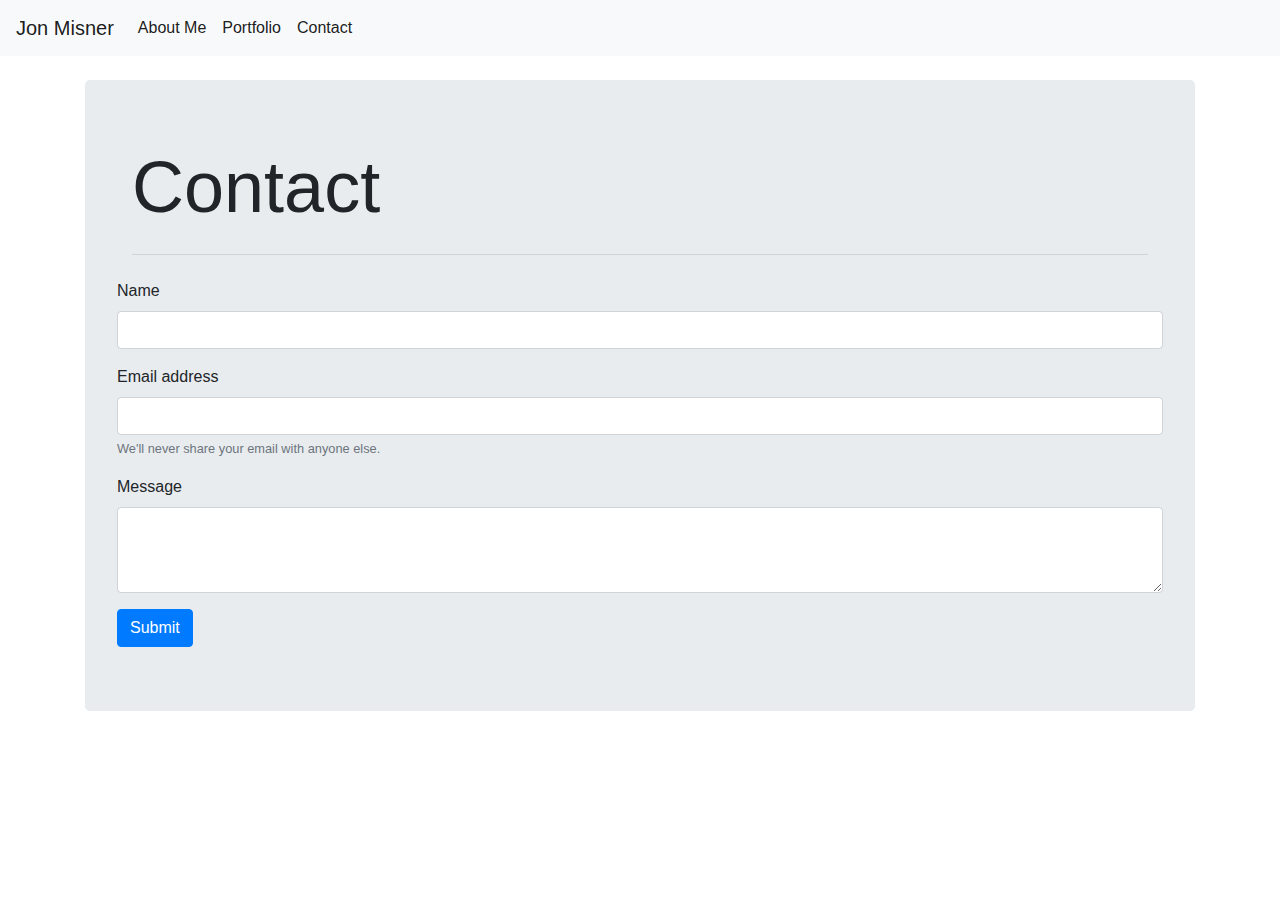
==== contact.html @ 63ee1f47 "base portfolio from homework 2" ====
<!DOCTYPE html>
<html>
<head>
    <meta charset="UTF-8">
    <meta name="viewport" content="width=device-width, initial-scale=1.0">
    <meta http-equiv="X-UA-Compatible" content="ie=edge">
    <meta name="Description" content="Enter your description here"/>
    <link rel="stylesheet" href="https://cdnjs.cloudflare.com/ajax/libs/twitter-bootstrap/4.5.0/css/bootstrap.min.css">
    <link rel="stylesheet" href="https://cdnjs.cloudflare.com/ajax/libs/font-awesome/5.13.1/css/all.min.css">
    <link rel="stylesheet" href="style.css">
    <title>Jon Misner Portfolio</title>
</head>
<body>
    <header>
    <nav class="navbar navbar-expand-lg navbar-light bg-light">
        <a class="navbar-brand" href="#">Jon Misner</a>
        <button class="navbar-toggler" type="button" data-toggle="collapse" data-target="#navbarTogglerDemo02" aria-controls="navbarTogglerDemo02" aria-expanded="false" aria-label="Toggle navigation">
          <span class="navbar-toggler-icon"></span>
        </button>
      
        <div class="collapse navbar-collapse" id="navbarTogglerDemo02">
          <ul class="navbar-nav mr-auto mt-2 mt-lg-0">
            <li class="nav-item active">
              <a class="nav-link" href="index.html">About Me <span class="sr-only">(current)</span></a>
            </li>
            <li class="nav-item active">
                <a class="nav-link" href="portfolio.html">Portfolio <span class="sr-only">(current)</span></a>
              </li>
              <li class="nav-item active">
                <a class="nav-link" href="contact.html">Contact <span class="sr-only">(current)</span></a>
              </li>
        </div>
    </nav> 
    </header>
   
    <div class="container">
    <main class="jumbotron mt-4">
        <div class="container">
          <h1 class="display-3">Contact</h1>
          <hr class="my-4">
        </div>
      
      <form>
        <div class="form-group">
            <label for="exampleInputEmail1">Name</label>
            <input type="email" class="form-control" id="exampleInputEmail1" aria-describedby="emailHelp">
          </div>
        
          <div class="form-group">
          <label for="exampleInputEmail1">Email address</label>
          <input type="email" class="form-control" id="exampleInputEmail1" aria-describedby="emailHelp">
          <small id="emailHelp" class="form-text text-muted">We'll never share your email with anyone else.</small>
        </div>
        
        <div class="form-group">
            <label for="exampleFormControlTextarea1">Message</label>
            <textarea class="form-control" id="exampleFormControlTextarea1" rows="3"></textarea>
          </div>
        
        <button type="submit" class="btn btn-primary">Submit</button>
      </form>
    </main>
    </div>

    <script src="https://cdnjs.cloudflare.com/ajax/libs/jquery/3.5.1/jquery.min.js"></script>
    <script src="https://cdnjs.cloudflare.com/ajax/libs/popper.js/1.16.1/umd/popper.min.js"></script>
    <script src="https://cdnjs.cloudflare.com/ajax/libs/twitter-bootstrap/4.5.0/js/bootstrap.min.js"></script>

</body>
</html>
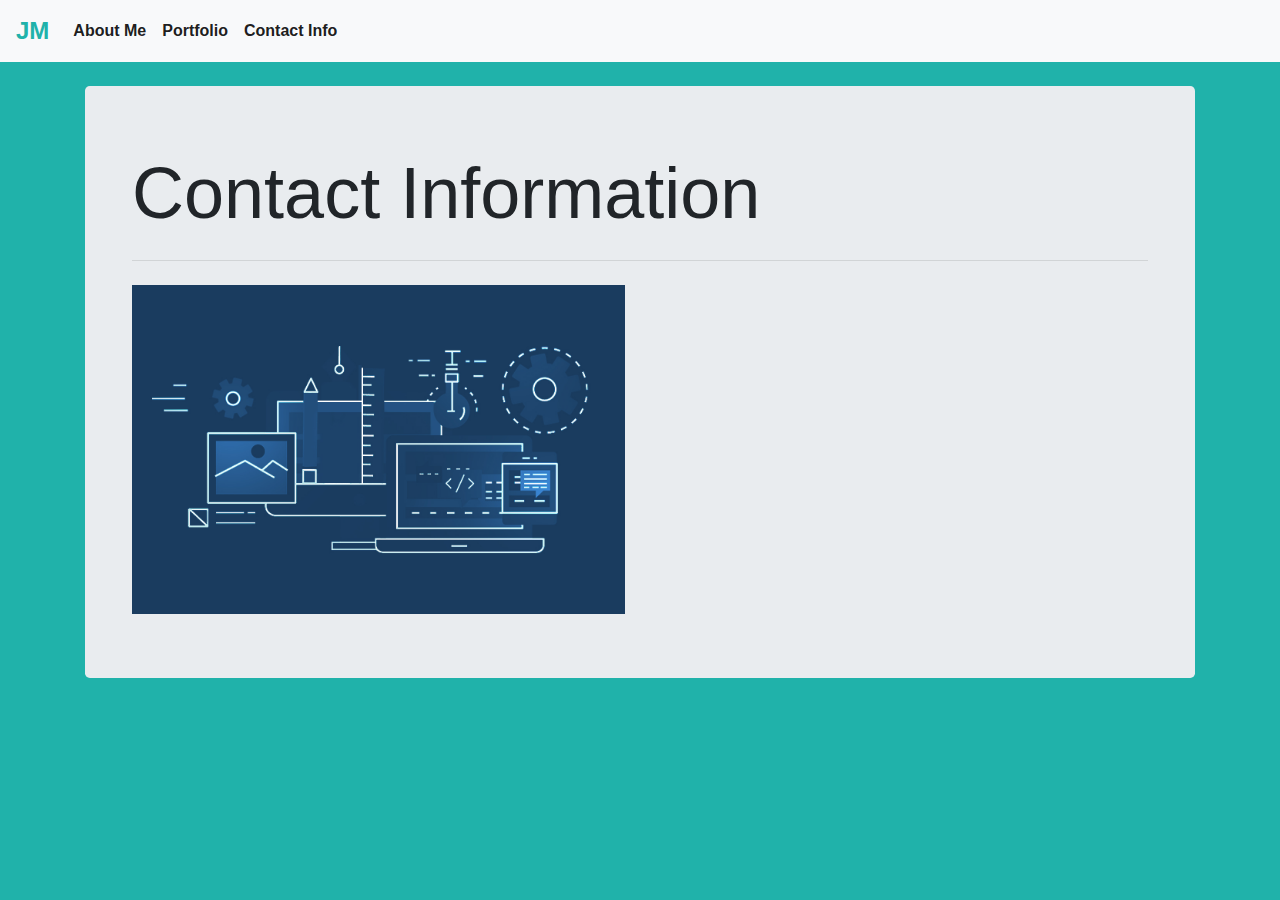
==== commit 8216c524: "updated About Me" ====
--- a/contact.html
+++ b/contact.html
@@ -7,13 +7,13 @@
     <meta name="Description" content="Enter your description here"/>
     <link rel="stylesheet" href="https://cdnjs.cloudflare.com/ajax/libs/twitter-bootstrap/4.5.0/css/bootstrap.min.css">
     <link rel="stylesheet" href="https://cdnjs.cloudflare.com/ajax/libs/font-awesome/5.13.1/css/all.min.css">
-    <link rel="stylesheet" href="style.css">
+    <link rel="stylesheet" href="./assets/style.css">
     <title>Jon Misner Portfolio</title>
 </head>
 <body>
     <header>
     <nav class="navbar navbar-expand-lg navbar-light bg-light">
-        <a class="navbar-brand" href="#">Jon Misner</a>
+        <a class="navbar-brand" href="#">JM</a>
         <button class="navbar-toggler" type="button" data-toggle="collapse" data-target="#navbarTogglerDemo02" aria-controls="navbarTogglerDemo02" aria-expanded="false" aria-label="Toggle navigation">
           <span class="navbar-toggler-icon"></span>
         </button>
@@ -27,7 +27,7 @@
                 <a class="nav-link" href="portfolio.html">Portfolio <span class="sr-only">(current)</span></a>
               </li>
               <li class="nav-item active">
-                <a class="nav-link" href="contact.html">Contact <span class="sr-only">(current)</span></a>
+                <a class="nav-link" href="contact.html">Contact Info <span class="sr-only">(current)</span></a>
               </li>
         </div>
     </nav> 
@@ -36,11 +36,14 @@
     <div class="container">
     <main class="jumbotron mt-4">
         <div class="container">
-          <h1 class="display-3">Contact</h1>
+          <h1 class="display-3">Contact Information</h1>
           <hr class="my-4">
         </div>
-      
-      <form>
+        <div class="col-6">
+          <img src="assets/images/developerImage.jpg" class="img-fluid">
+        </div>
+
+      <!-- <form>
         <div class="form-group">
             <label for="exampleInputEmail1">Name</label>
             <input type="email" class="form-control" id="exampleInputEmail1" aria-describedby="emailHelp">
@@ -57,8 +60,8 @@
             <textarea class="form-control" id="exampleFormControlTextarea1" rows="3"></textarea>
           </div>
         
-        <button type="submit" class="btn btn-primary">Submit</button>
-      </form>
+        <button type="submit" class="btn" id="submit">Submit</button>
+      </form> -->
     </main>
     </div>
 
--- a/assets/style.css
+++ b/assets/style.css
@@ -0,0 +1,79 @@
+html {
+    min-width: 800px;
+}
+
+body {
+    background-color: lightseagreen;
+}
+
+.jumbotron{
+    min-width: 700px;
+    min-height: 500px;
+}
+
+.navbar {
+    font-weight: 575;
+}
+
+.navbar-light .navbar-brand {
+    color: lightseagreen;
+    font-weight: 700;
+    font-size: x-large;
+}
+
+.navbar-toggler {
+    background-color: lightseagreen;
+
+}
+
+#submit {
+    background-color: lightseagreen;
+    color: white;
+    font-weight: 600;
+}
+
+.subtitle {
+    color: lightseagreen;
+    margin-left: .1em;
+}
+
+/* card flipp animation */
+.flip-card {
+    background-color: transparent;
+    width: 105%;
+    height: 300px;
+    perspective: 1000px;
+  }
+  
+  .flip-card-inner {
+    position: relative;
+    width: 100%;
+    height: 100%;
+    text-align: center;
+    transition: transform 0.6s;
+    transform-style: preserve-3d;
+    box-shadow: 0 4px 8px 0 rgba(0,0,0,0.2);
+  }
+  
+  .flip-card:hover .flip-card-inner {
+    transform: rotateY(180deg);
+  }
+  
+  .flip-card-front, .flip-card-back {
+    position: absolute;
+    width: 100%;
+    height: 100%;
+    -webkit-backface-visibility: hidden;
+    backface-visibility: hidden;
+  }
+  
+  .flip-card-front {
+    background-color: #bbb;
+    color: black;
+  }
+  
+  .flip-card-back {
+    background-color: #2980b9;
+    color: white;
+    transform: rotateY(180deg);
+  }
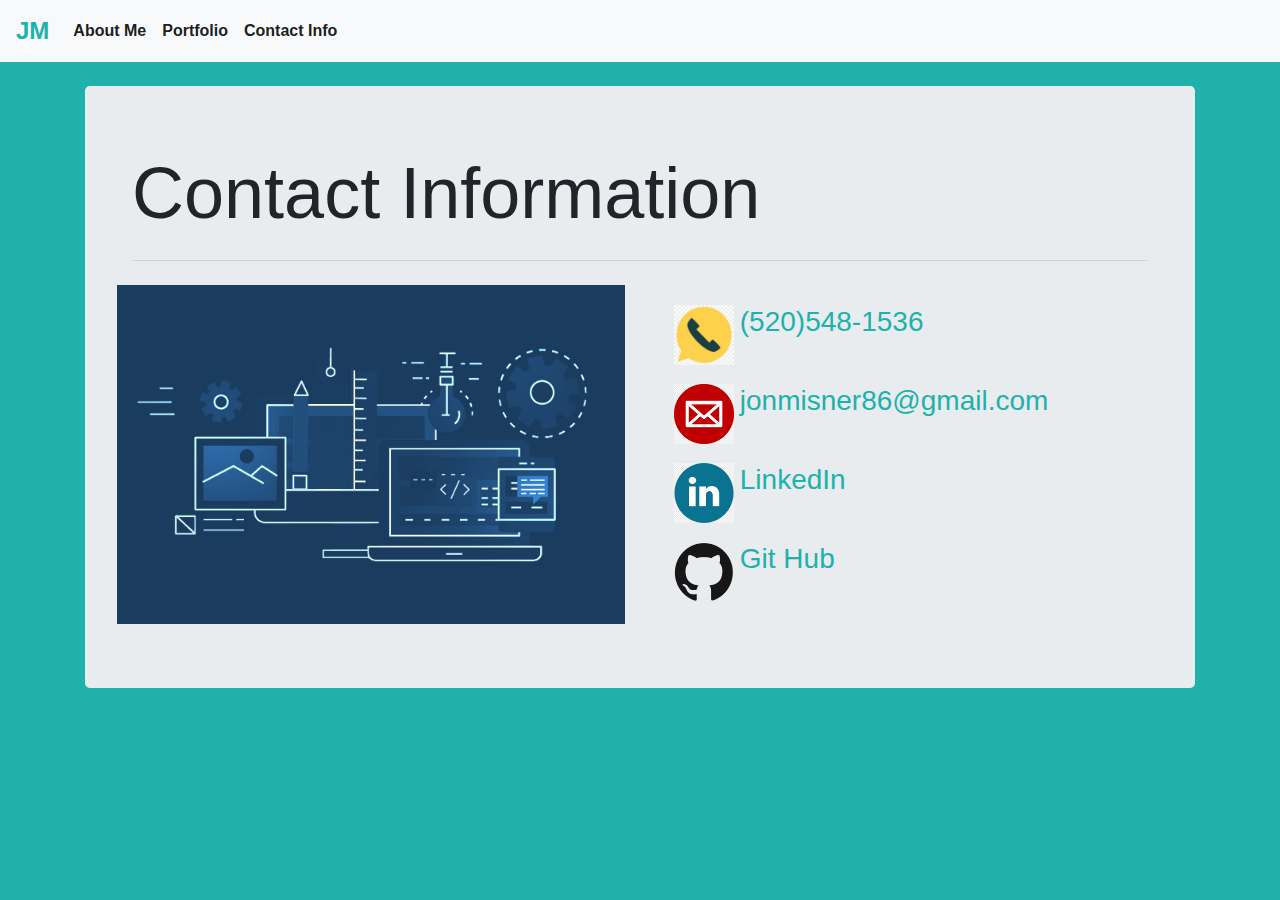
==== commit ae748adb: "changed contacts page" ====
--- a/contact.html
+++ b/contact.html
@@ -39,10 +39,30 @@
           <h1 class="display-3">Contact Information</h1>
           <hr class="my-4">
         </div>
+        <div class="row">
         <div class="col-6">
           <img src="assets/images/developerImage.jpg" class="img-fluid">
         </div>
-
+       <!-- <div class = "container"> -->
+        <div class="col-6 float-left">
+          <div class="row contactRow">
+            <img src="assets/images/phoneLogo.jpeg" class="img-fluid" style="width:60px;height:60px;">
+            <h3 class="subtitle">  (520)548-1536</h3>
+          </div>
+          <div class="row contactRow">
+            <img src="assets/images/emailLogo.png" class="img-fluid" style="width:60px;height:60px;">
+            <h3 class="subtitle">  jonmisner86@gmail.com</h3>
+          </div>
+          <div class="row contactRow">
+            <img src="assets/images/linkedinLogoCircle.png" class="img-fluid" style="width:60px;height:60px;">
+            <h3 class="subtitle">  LinkedIn</h3>
+          </div>
+          <div class="row contactRow">
+            <img src="assets/images/githubLogo5.png" class="img-fluid" style="width:60px;height:60px;">
+            <h3 class="subtitle" style="vertical-align: middle;">  Git Hub</h3>
+          </div>
+          </div>
+       </div> 
       <!-- <form>
         <div class="form-group">
             <label for="exampleInputEmail1">Name</label>
--- a/assets/style.css
+++ b/assets/style.css
@@ -34,7 +34,20 @@
 
 .subtitle {
     color: lightseagreen;
-    margin-left: .1em;
+    margin-left: .2em;
+} 
+
+.contactRow {
+    margin: 1.2em;
+}
+
+#resume {
+    margin-left: 25%;
+    margin-right: 25%;
+    margin-top: 5em;
+    color: lightseagreen;
+    font-weight: 600;
+    font-size: 35px;
 }
 
 /* card flipp animation */
